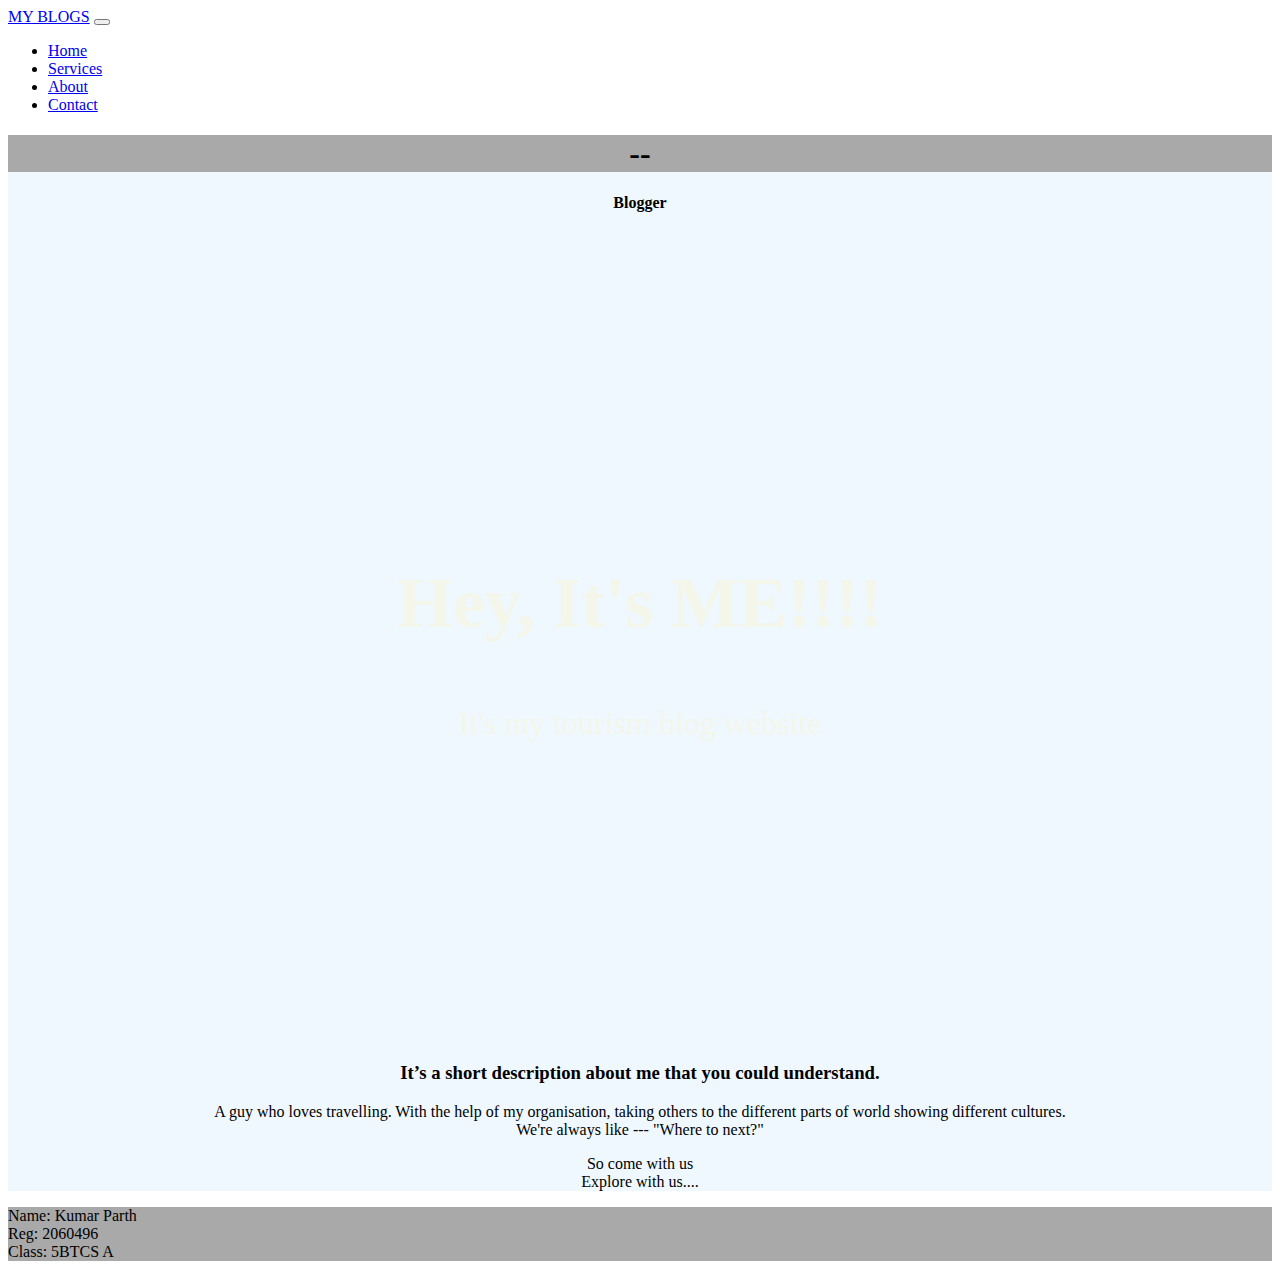
==== ABOUT.html @ 8fae647d "Add files via upload" ====
<!DOCTYPE html>

<html>
    <head>
       <meta lang="en">
       <meta name "viewport" content = "width = device-width, initial-scale = 1, shrink-to-fit = no">
       
        <title>
            About
        </title>
        
        <link REL = "STYLESHEET" TYPE = "text/css" HREF = "ABOUT.css">
        <!-- CSS only -->
     <link href="https://cdn.jsdelivr.net/npm/bootstrap@5.2.0-beta1/dist/css/bootstrap.min.css" rel="stylesheet" integrity="sha384-0evHe/X+R7YkIZDRvuzKMRqM+OrBnVFBL6DOitfPri4tjfHxaWutUpFmBp4vmVor" crossorigin="anonymous">
   
    </head>
    
    <body>
    
    <nav class="navbar navbar-expand-lg fixed-top navbarScroll">
        <div class="container">
           
            <a class="navbar-brand" href="#">MY BLOGS</a>
            
            <button class="navbar-toggler" type="button" data-bs-toggle="collapse" data-bs-target="#navbarSupportedContent" aria-controls="navbarSupportedContent" aria-expanded="false" aria-label="Toggle navigation">
                <span class="navbar-toggler-icon"></span>
            </button>
            
            <div class="collapse navbar-collapse" id="navbarResponsive">
               
                <ul class="navbar-nav ms-auto">
                    <li class="nav-item active">
                        <a class="nav-link" href="HOME.html">Home</a>
                    </li>
                    <li class="nav-item">
                        <a class="nav-link" href="SERVICES.html">Services</a>
                    </li>
                    <li class="nav-item">
                        <a class="nav-link active" href="ABOUT.html">About</a>
                    </li>
                    <li class="nav-item">
                        <a class="nav-link" href="CONTACT.html">Contact</a>
                    </li>
                </ul>
                
            </div>
        </div>
    </nav>
    
    
    <div id="container">
       
       <div id="mainContent">
	  
        <!-- Main Content -->
        
        <div class = "color">
        
        <h1 class = "example">--</h1>
        
        <h4 class = "demo">Blogger</h4>
         
        <section class="bgimage">
        
        <div class="container-fluid">
           
            <div class="row">
            <div class="col-lg-12 col-md-12 col-sm-12 col-xs-12 hero-text">
                <h2 class="hero_title">Hey, It's ME!!!!</h2>
                <p class="hero_desc">It's my tourism blog website</p>
            </div>
            </div>
            
        </div>
        
    </section>
       
           <div class = "enjoy">
            <h3> It’s a short description about me that you could understand.</h3>
       <p>A guy who loves travelling. With the help of my organisation, taking others to the different parts of world showing different cultures. 
        </br> We're always like --- "Where to next?" </p>
           
           <p style = "text-align: center"> So come with us
        </br>Explore with us....</p> 
           
        </div>   
           
        </div> <!--End #Main Content-->
        
       <!-- Footer -->
       
       <footer class="page-footer font-small blue" style = "background-color: darkgray" >

  
       <div class="footer-copyright text-center py-3">Name: Kumar Parth </br> 
           Reg: 2060496 </br> Class: 5BTCS A
       </div>

      </footer>
            <!--Footer-->
            
            </div>
        
    </div>     <!--End #Container-->
    
</body>
</html>
---- ABOUT.css ----
<style>
    
            .center
            {   
                font-family: serif;
                text-align: center;
            }
            
            h4.demo
            {   
                font-family: serif;
                text-align: center;
            }
            
            h1.example
            {  
                background-color: darkgray;
                font-family: serif;
                text-align: center;
            }
            
            .color
            {
                background-color: aliceblue;
            }

           .bgimage 
            {
               height:90vh;
               background: url('trsm5.jfif');
               opacity: 0.6;
               background-size:cover;
               position:relative;
            }
          
           .hero_title 
            {
              font-size: 4.5rem;
            }
            
           .hero_desc 
            {
              font-size: 2rem;
            }
           .hero-text 
            {
              text-align: center;
              position: absolute;
              top: 50%;
              left: 50%;
              transform: translate(-50%, -50%);
              color: beige;
            }

            .enjoy
            {
                text-align: center;
                font-family: serif;
            }
        </style>
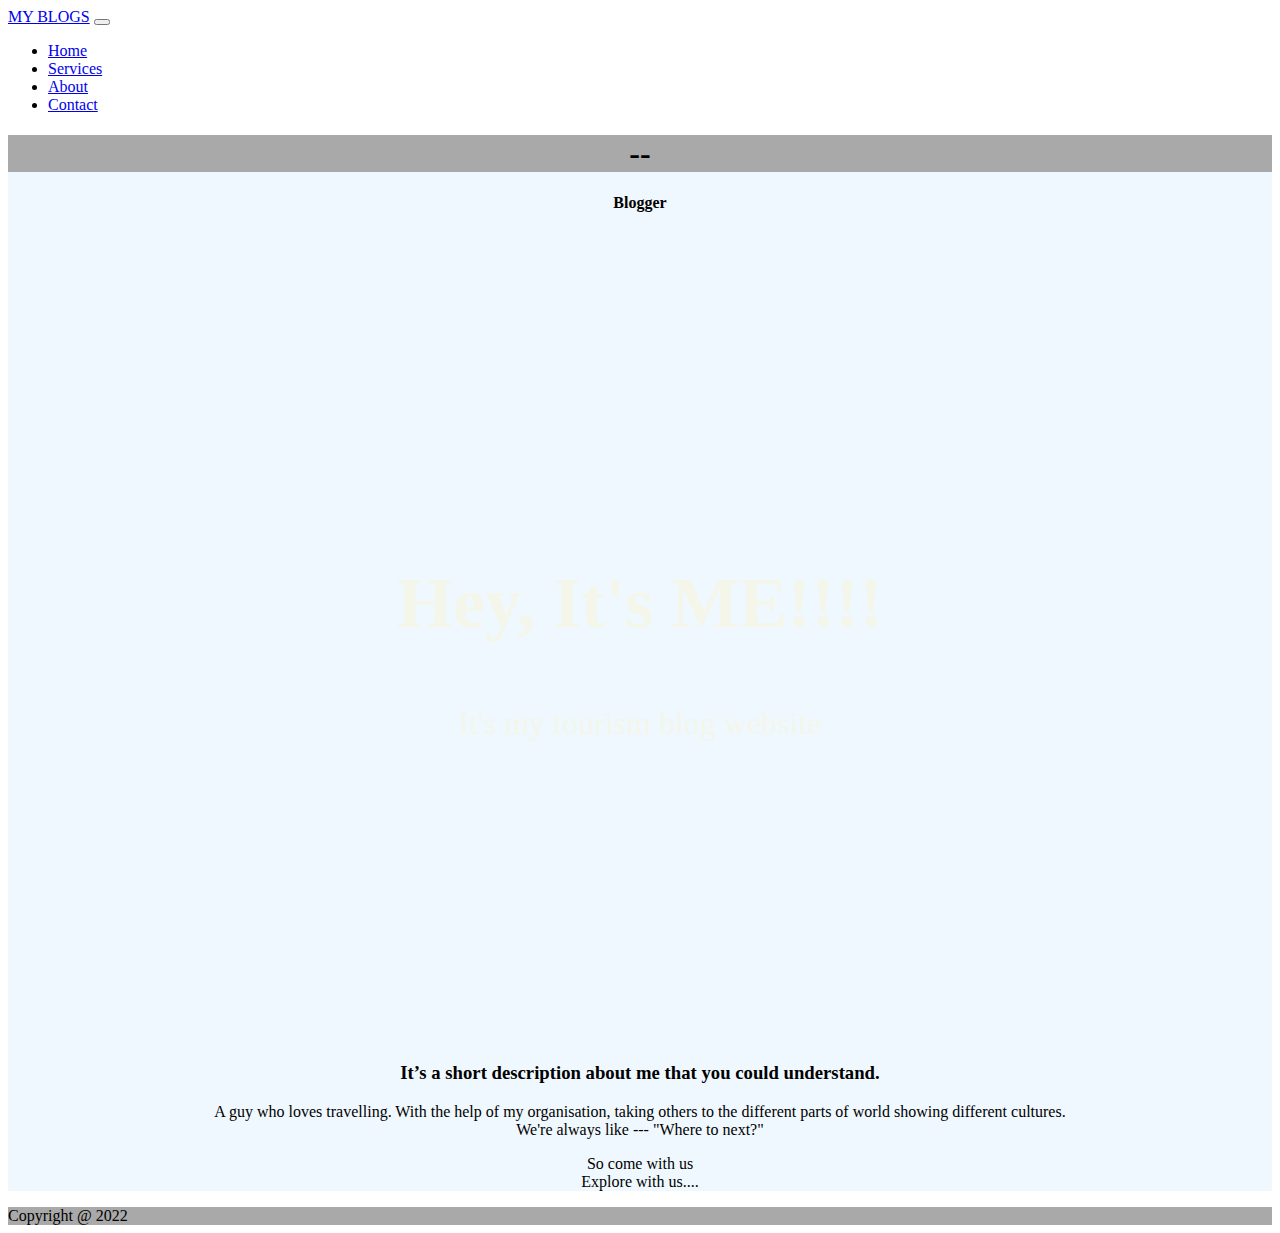
==== commit 0dcb260e: "Update ABOUT.html" ====
--- a/ABOUT.html
+++ b/ABOUT.html
@@ -30,7 +30,7 @@
                
                 <ul class="navbar-nav ms-auto">
                     <li class="nav-item active">
-                        <a class="nav-link" href="HOME.html">Home</a>
+                        <a class="nav-link" href="index.html">Home</a>
                     </li>
                     <li class="nav-item">
                         <a class="nav-link" href="SERVICES.html">Services</a>
@@ -92,8 +92,7 @@
        <footer class="page-footer font-small blue" style = "background-color: darkgray" >
 
   
-       <div class="footer-copyright text-center py-3">Name: Kumar Parth </br> 
-           Reg: 2060496 </br> Class: 5BTCS A
+       <div class="footer-copyright text-center py-3">Copyright @ 2022
        </div>
 
       </footer>
@@ -104,4 +103,4 @@
     </div>     <!--End #Container-->
     
 </body>
-</html>+</html>
